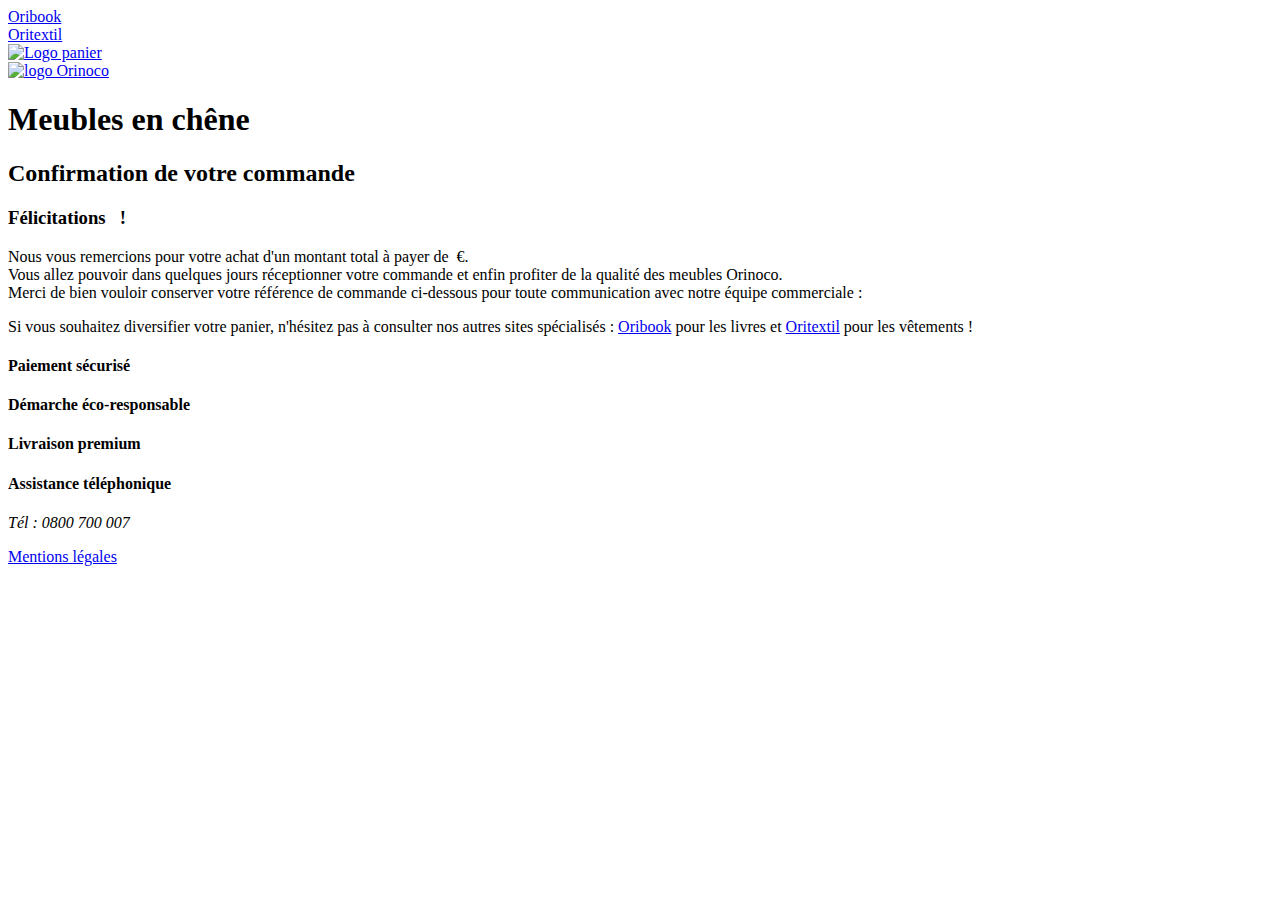
==== commande.html @ 8933e72f "modifier h2" ====
<!DOCTYPE html>
<html lang="fr">
<head>
    <meta charset="utf-8">    
    <meta name="description" content="Orinoco est une entreprise de e-commerce de vente de meubles en chêne.">
    <meta name="viewport" content="width=device-width, initial-scale=1.0, viewport-fit=cover">
    <link rel="shortcut icon" type="image/png" href="iconorinoco.png">
    
    <!--googlefonts-->
  <link href="https://fonts.googleapis.com/css2?family=Finger+Paint&display=swap" rel="stylesheet">
  <link href="https://fonts.googleapis.com/css2?family=Medula+One&display=swap" rel="stylesheet">

  <link rel="stylesheet" type="text/css" href="style.css">
  
  
  
  <!--kit font awesome-->
    <script src="https://kit.fontawesome.com/82f45c04c7.js" crossorigin="anonymous"></script>
    
  

    <title>Orinoco Meubles en chêne - Commande</title>   
 
</head>

<body>
<!-- Principal conteneur -->
  <header>
            <nav>
              <div class="liens">
                    <i class="fas fa-book-open"></i>
                <a href="Oribook.html" class="liensori">
                <span>Oribook</span>
                </a>
              </div>
              <div class="liens">
                    <i class="fas fa-tshirt"></i>
                <a href="Oritextil.html" class="liensori">
                <span>Oritextil</span>
                </a> 
              </div>              

              <div id="cart">
                <a href="panier.html" class="lienpanier">
                  <img src="img/cartorinoco.png" alt="Logo panier" id="cartorinoco" />
                  <span id="indexPanier" style="visibility:hidden"></span>
                </a>
                
              </div>                                
            </nav>  

            <div id="logocontainer">
                <a href="index.html" class="lienindex">
                    <img src="img/logoorinoco.png" alt="logo Orinoco" id="logoorinoco" />
                </a>
                <h1>Meubles en chêne</h1>
            </div> 
            
    </header>

      <main>
        <section class="confirmation">
          <h2>Confirmation de votre commande</h2>
          <h3>Félicitations <span id="firstName"></span>&nbsp;<span id="lastName"></span>&nbsp;!</h3>
          <p class="textConfirm">
          Nous vous remercions pour votre achat d'un montant total à payer de&nbsp;<span id="priceOrder"></span>&nbsp;€.<br />
          Vous allez pouvoir dans quelques jours réceptionner votre commande et enfin profiter de la qualité des meubles Orinoco.<br />Merci de bien vouloir conserver votre référence de commande ci-dessous pour toute communication avec notre équipe commerciale :
          </p>
          <p id="orderId"></p>
          <p class="textConfirm">Si vous souhaitez diversifier votre panier, n'hésitez pas à consulter nos autres sites spécialisés : <a href="Oribook.html" class="liensori"><span>Oribook</span></a> pour les livres et <a href="Oritextil.html" class="liensori"><span>Oritextil</span></a> pour les vêtements !</p>
          

        </section>    
        
      </main>

     <footer>

        <div id="footerhaut">
            <div class="rubriques">
                <i class="fas fa-credit-card"></i>
                <h4>Paiement sécurisé</h4>          
            </div>
            <div class="rubriques">
                <i class="fab fa-pagelines"></i>
                <h4>Démarche éco-responsable</h4>           
            </div>
            <div class="rubriques">
                <i class="fas fa-truck-loading"></i>
                <h4>Livraison premium</h4>          
            </div>
            <div class="rubriques">
                <i class="fas fa-tty"></i>
                <h4>Assistance téléphonique</h4>            
            </div>
        </div>

        <div id="footerbas">
         <div id="address">
                <address>
                    <p>Tél : 0800 700 007</p>
                </address>        
         </div>
         <div id="reseaux">
                <a href="mailto:contact@orinoco.com" class="far fa-envelope" title="Lien vers le mail contact Orinoco"></a>
                <a href="#" class="fa fa-twitter" title="Lien vers le compte Twitter"></a>
                <a href="#" class="fa fa-facebook" title="Lien vers le compte Facebook"></a>
                <a href="#" class="fa fa-instagram" title="Lien vers le compte Instagram"></a>
            </div>
          <div id="mentions">
                <a href="mentions.html" target=_blank>
                <p>Mentions légales</p>   
                </a>                 
            </div>
        </div>
    </footer>

      <script src="commande.js"></script>
      
     
  </body>
</html>
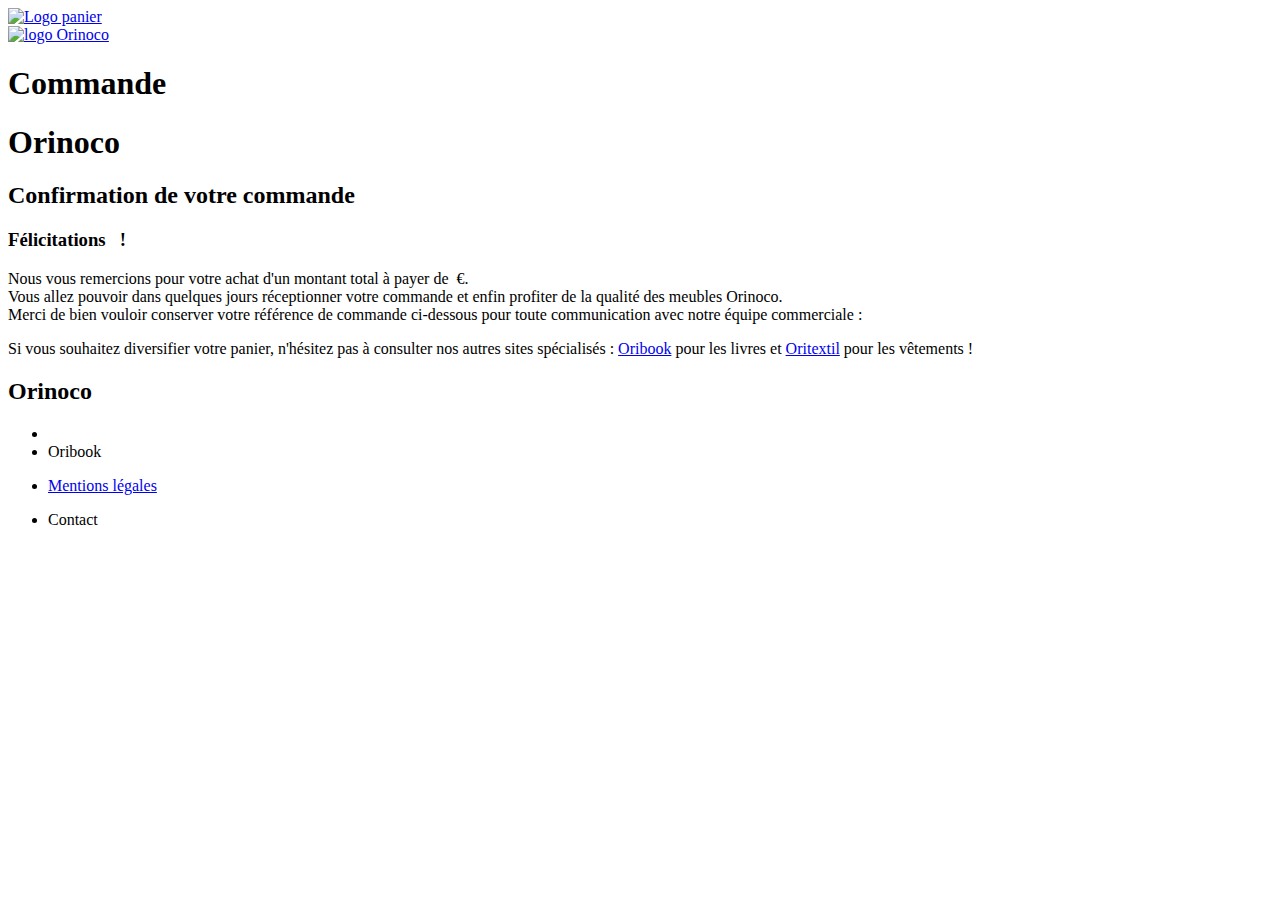
==== commit 5e117d37: "modifier classe produit" ====
--- a/commande.html
+++ b/commande.html
@@ -1,64 +1,43 @@
 <!DOCTYPE html>
 <html lang="fr">
 <head>
-    <meta charset="utf-8">    
+    <meta charset="UTF-8">
+    <meta http-equiv="X-UA-Compatible" content="IE=edge">
     <meta name="description" content="Orinoco est une entreprise de e-commerce de vente de meubles en chêne.">
-    <meta name="viewport" content="width=device-width, initial-scale=1.0, viewport-fit=cover">
+    <meta name="viewport" content="width=device-width, viewport-fit=cover initial-scale=1.0">
     <link rel="shortcut icon" type="image/png" href="iconorinoco.png">
-    
-    <!--googlefonts-->
-  <link href="https://fonts.googleapis.com/css2?family=Finger+Paint&display=swap" rel="stylesheet">
-  <link href="https://fonts.googleapis.com/css2?family=Medula+One&display=swap" rel="stylesheet">
+
+    <link href="https://fonts.googleapis.com/css2?family=Finger+Paint&display=swap" rel="stylesheet">
+    <link href="https://fonts.googleapis.com/css2?family=Medula+One&display=swap" rel="stylesheet">
 
   <link rel="stylesheet" type="text/css" href="style.css">
-  
-  
-  
-  <!--kit font awesome-->
-    <script src="https://kit.fontawesome.com/82f45c04c7.js" crossorigin="anonymous"></script>
-    
-  
+  <script src="https://kit.fontawesome.com/82f45c04c7.js" crossorigin="anonymous"></script>
 
-    <title>Orinoco Meubles en chêne - Commande</title>   
- 
+    <title>Commande</title>
 </head>
+<body>
+    <header class="title">
+        <nav>           
+            <div id="cart">
+              <a href="panier.html" class="lienpanier">
+                <img src="img/cartorinoco.png" alt="Logo panier" id="cartorinoco" />
+                <span id="indexPanier"></span>
+              </a>
+              
+            </div>                                
+          </nav>  
 
-<body>
-<!-- Principal conteneur -->
-  <header>
-            <nav>
-              <div class="liens">
-                    <i class="fas fa-book-open"></i>
-                <a href="Oribook.html" class="liensori">
-                <span>Oribook</span>
-                </a>
-              </div>
-              <div class="liens">
-                    <i class="fas fa-tshirt"></i>
-                <a href="Oritextil.html" class="liensori">
-                <span>Oritextil</span>
-                </a> 
-              </div>              
-
-              <div id="cart">
-                <a href="panier.html" class="lienpanier">
-                  <img src="img/cartorinoco.png" alt="Logo panier" id="cartorinoco" />
-                  <span id="indexPanier" style="visibility:hidden"></span>
-                </a>
-                
-              </div>                                
-            </nav>  
-
-            <div id="logocontainer">
-                <a href="index.html" class="lienindex">
-                    <img src="img/logoorinoco.png" alt="logo Orinoco" id="logoorinoco" />
-                </a>
-                <h1>Meubles en chêne</h1>
-            </div> 
-            
-    </header>
-
-      <main>
+          <div id="logocontainer">
+              <a href="index.html" class="lienindex">
+                  <img src="img/logoorinoco.png" alt="logo Orinoco" id="logoorinoco" />
+              </a>
+              <h1>Commande</h1>
+          </div>
+    <div class="title title--produit">
+        <a href="index.html"><i class="fas fa-arrow-left"></i></a>
+        <h1>Orinoco</h1>
+    </div>
+    <main>
         <section class="confirmation">
           <h2>Confirmation de votre commande</h2>
           <h3>Félicitations <span id="firstName"></span>&nbsp;<span id="lastName"></span>&nbsp;!</h3>
@@ -73,50 +52,29 @@
         </section>    
         
       </main>
-
-     <footer>
-
-        <div id="footerhaut">
-            <div class="rubriques">
-                <i class="fas fa-credit-card"></i>
-                <h4>Paiement sécurisé</h4>          
-            </div>
-            <div class="rubriques">
-                <i class="fab fa-pagelines"></i>
-                <h4>Démarche éco-responsable</h4>           
-            </div>
-            <div class="rubriques">
-                <i class="fas fa-truck-loading"></i>
-                <h4>Livraison premium</h4>          
-            </div>
-            <div class="rubriques">
-                <i class="fas fa-tty"></i>
-                <h4>Assistance téléphonique</h4>            
-            </div>
-        </div>
-
-        <div id="footerbas">
-         <div id="address">
-                <address>
-                    <p>Tél : 0800 700 007</p>
-                </address>        
-         </div>
-         <div id="reseaux">
-                <a href="mailto:contact@orinoco.com" class="far fa-envelope" title="Lien vers le mail contact Orinoco"></a>
+      <footer class="footer">
+        <h2>Orinoco</h2>
+        <nav class="footer__nav">
+            <ul>
+                <li>
+                </li>
+                <li><a class="links" href="Oribook.html" class="liensori"></a><i class="fas fa-book-open"></i>
+                    </a>Oribook
+                </li>
+                <li><a class="links" href="#">
+                        <p>Mentions légales</p>
+                    </a>
+                </li>
+                <li><a class="links" href="mailto:contact@orinoco.com" class="far fa-envelope" title="Lien vers le mail contact Orinoco"></a>Contact
+                     </a>
+                </li>
+            </ul>
+            <div id="reseaux">
                 <a href="#" class="fa fa-twitter" title="Lien vers le compte Twitter"></a>
                 <a href="#" class="fa fa-facebook" title="Lien vers le compte Facebook"></a>
                 <a href="#" class="fa fa-instagram" title="Lien vers le compte Instagram"></a>
             </div>
-          <div id="mentions">
-                <a href="mentions.html" target=_blank>
-                <p>Mentions légales</p>   
-                </a>                 
-            </div>
-        </div>
-    </footer>
-
-      <script src="commande.js"></script>
-      
-     
-  </body>
-</html>
+        </nav>
+</footer>
+</body>
+</html>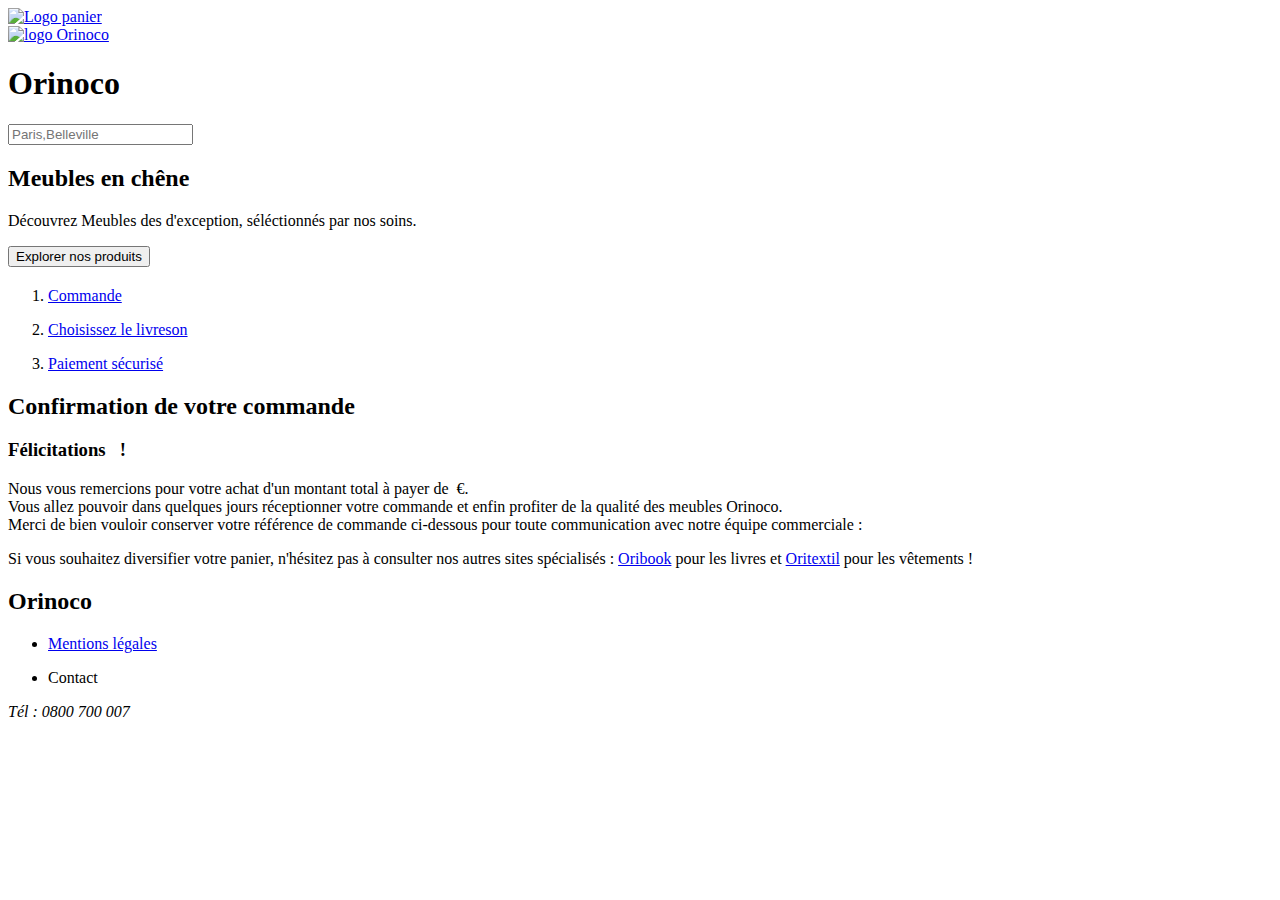
==== commit 8c431d16: "Co-authored-by: brainafesoh <brainafesoh@users.noreply.github.com>" ====
--- a/commande.html
+++ b/commande.html
@@ -16,27 +16,60 @@
     <title>Commande</title>
 </head>
 <body>
-    <header class="title">
-        <nav>           
-            <div id="cart">
-              <a href="panier.html" class="lienpanier">
-                <img src="img/cartorinoco.png" alt="Logo panier" id="cartorinoco" />
-                <span id="indexPanier"></span>
-              </a>
-              
-            </div>                                
-          </nav>  
+  <header class="liens">
+    <nav>           
+        <div id="cart">
+          <a href="panier.html" class="lienpanier">
+            <img src="img/cartorinoco.png" alt="Logo panier" id="cartorinoco" />
+            <span id="indexPanier"></span>
+          </a>
+          
+        </div>                                
+      </nav>  
 
-          <div id="logocontainer">
-              <a href="index.html" class="lienindex">
-                  <img src="img/logoorinoco.png" alt="logo Orinoco" id="logoorinoco" />
-              </a>
-              <h1>Commande</h1>
-          </div>
-    <div class="title title--produit">
-        <a href="index.html"><i class="fas fa-arrow-left"></i></a>
-        <h1>Orinoco</h1>
+      <div id="logocontainer">
+          <a href="index.html" class="lienindex">
+              <img src="img/logoorinoco.png" alt="logo Orinoco" id="logoorinoco" />
+          </a>
+          <h1>Orinoco</h1>
+      </div>
+</header>
+<div class="page">
+    <div class="nav">
+        <div class="homepage">
+            <form class="homepage__form"><i class="fas fa-map-marker-alt"></i>
+                <input class="homepage__form__input" type="search" placeholder="Paris,Belleville">
+            </form>
+            <section class="homepage__explore">
+                <h2>Meubles en chêne</h2>
+                <p>Découvrez Meubles des d'exception, séléctionnés par nos soins.</p>
+                <button class="btn">Explorer nos produits </button>
+            </section>
+        </div>
+        <section class="operation">
+            <h2></h2>
+            <nav class="operation__nav">
+                <ol>
+                    <li>
+                        <a href="#"><i class="fas fa-mobile-alt"></i>
+                            <p>Commande</p>
+                         </a>
+                    </li>
+                    <li>
+                        <a href="#"><i class="fas fa-list-ul"></i>
+                            <p>Choisissez le livreson</p>
+                        </a>
+                    </li>
+                    <li>
+                        <a href="#"><i class="fas fa-store"></i>
+                            <p>Paiement sécurisé</p>
+                        </a>
+                    </li>
+                </ol>
+            </nav>
+        </section>
     </div>
+    
     <main>
         <section class="confirmation">
           <h2>Confirmation de votre commande</h2>
@@ -56,11 +89,8 @@
         <h2>Orinoco</h2>
         <nav class="footer__nav">
             <ul>
-                <li>
-                </li>
-                <li><a class="links" href="Oribook.html" class="liensori"></a><i class="fas fa-book-open"></i>
-                    </a>Oribook
-                </li>
+               
+               
                 <li><a class="links" href="#">
                         <p>Mentions légales</p>
                     </a>
@@ -69,6 +99,11 @@
                      </a>
                 </li>
             </ul>
+            <div id="address">
+              <address>
+                  <p>Tél : 0800 700 007</p>
+              </address>        
+       </div>
             <div id="reseaux">
                 <a href="#" class="fa fa-twitter" title="Lien vers le compte Twitter"></a>
                 <a href="#" class="fa fa-facebook" title="Lien vers le compte Facebook"></a>
@@ -76,5 +111,6 @@
             </div>
         </nav>
 </footer>
+<script src="commande.js"></script>
 </body>
 </html>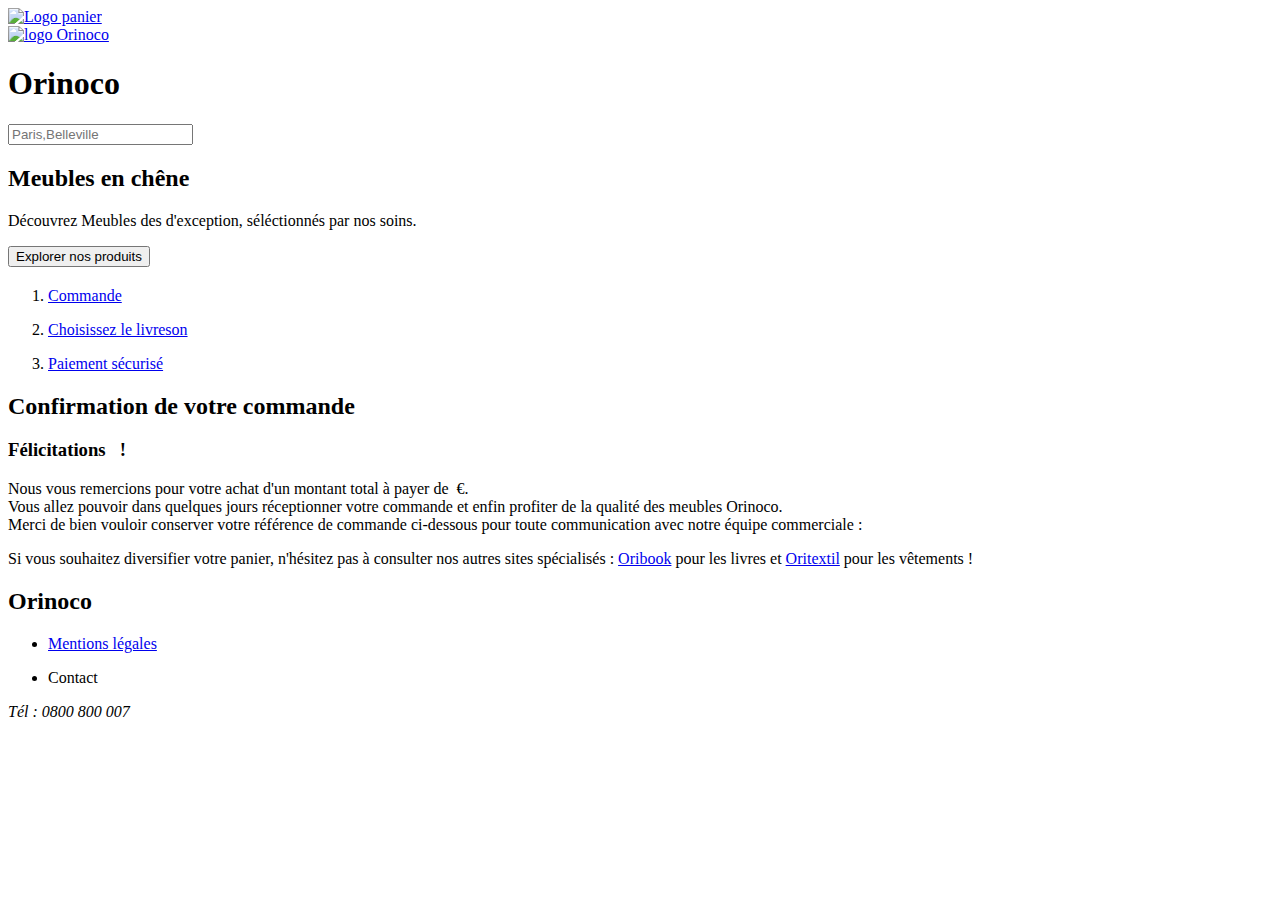
==== commit 42f8eaf5: "function async" ====
--- a/commande.html
+++ b/commande.html
@@ -101,7 +101,7 @@
             </ul>
             <div id="address">
               <address>
-                  <p>Tél : 0800 700 007</p>
+                  <p>Tél : 0800 800 007</p>
               </address>        
        </div>
             <div id="reseaux">
